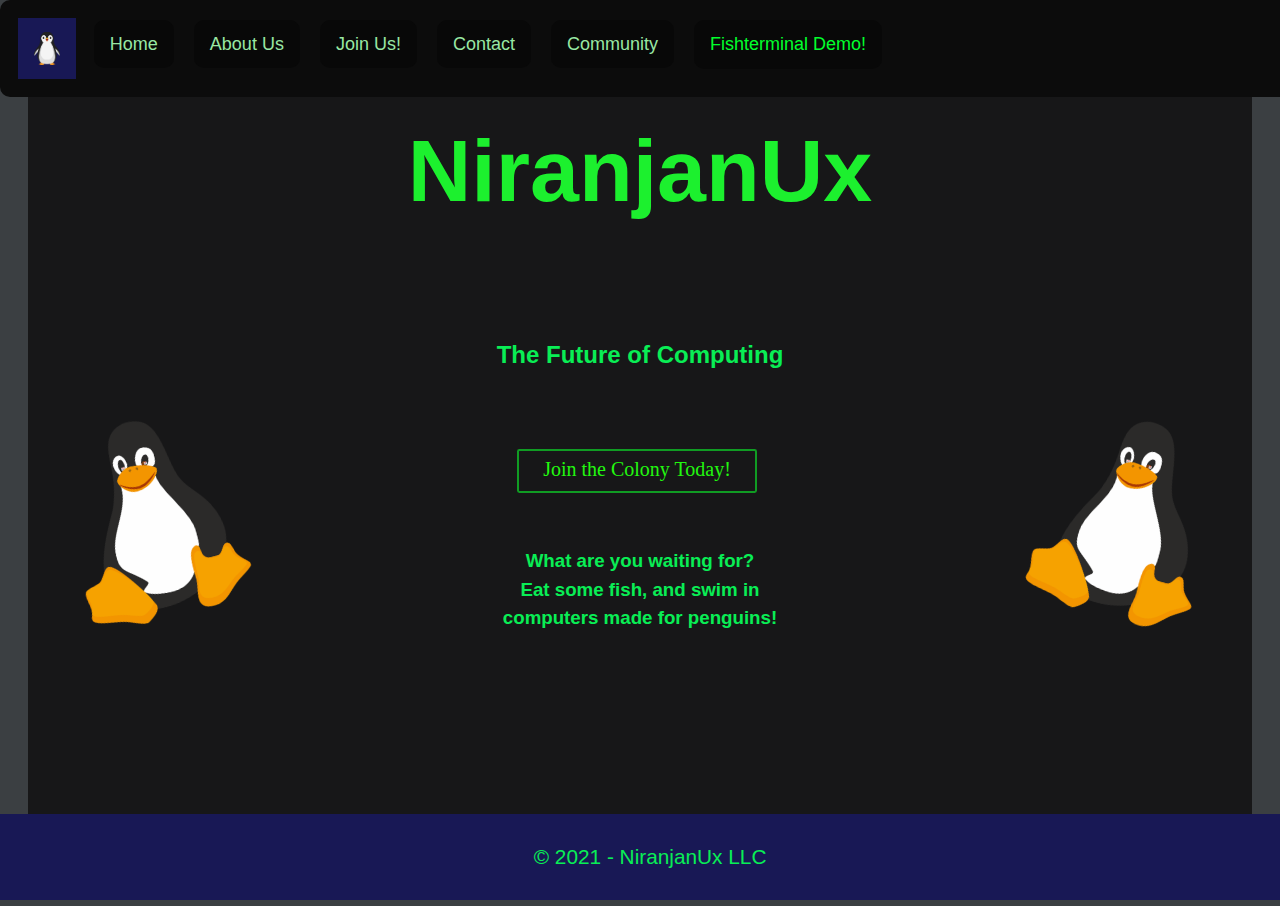
==== index.html @ 8131623a "Initial Commit" ====
<!DOCTYPE html>
<html>
<head>
  <title>Home | NiranjanUx 🐧</title>
  <link rel="stylesheet" href="styles.css">
  <meta name="viewport" content="width=device-width, initial-scale=1.0">
  <link href="https://unpkg.com/aos@2.3.1/dist/aos.css" rel="stylesheet">
  <script src="https://unpkg.com/aos@2.3.1/dist/aos.js"></script>
  <script src="/main.js"></script>
</head>

<body style="background-color:rgb(59, 63, 66); padding:none;">
  <script>
    AOS.init({
      offset: 200,
      duration: 600,
      easing: 'ease-in-sine',
      delay: 100,
    });
  </script>
  <script>
    function myFunction() {
                var element = document.body;
                element.classList.toggle("dark-mode");
            }
    
  </script>
  <div class="topnav sticky" style="background-color:rgb(12, 12, 12);">
    <img class="pengulogo" src="images/Penguin logo.png" width="25.8375" height="32.5">


    <a id="home" href="index.html" class="center">Home</a>

    <a href="aboutus.html" class="center">About Us</a>
    <a href="joinus.html" class="center">Join Us!</a>
    <a href="contact.html" class="center">Contact</a>
    <a href="Community.html" class="center">Community</a>
    <a href="fishterminal.html" style="color:rgb(1, 255, 44)">Fishterminal Demo!</a>



  </div>

  <div class="container main" style="padding-top: 1px;">
    <div class="content" style="padding-top: 1px;">
      <h1 align="center" style="padding-top: 1px;">NiranjanUx</h1>
    </div>

    <div class="content">
      <h2 align="center">The Future of Computing</h2>

      <img id="linuxpenguin1" src="images/linux penguin.png" width="167.66" height="200" align="left">
      
      <img id="linuxpenguin2" src="images/linux penguin.png" width="167.66" height="200" align="right">
      
  </div>

  <div align="center" class="main">
  <a class="bouncy button" href="joinus.html" style="--time: 5s">Join the Colony Today!</a>
  </div>
  <div class="content">
    <h3 align="center" style="line-height: 1.5em;">What are you waiting for? <br>Eat some fish, and swim in<br>computers made for penguins!</h3>
  
  <br>
  <br>
  <br>
  <br>
  <br>
  <br>
  <br>
  <br>
  <br>
  <br>
  <br>

  <div class="footer">
    <p>&copy; 2021 - NiranjanUx LLC</p>


  </div>
  

</body>
</html>
---- styles.css ----
* {
  
  font-family: 'Segoe UI', Tahoma, Geneva, Verdana, sans-serif;
  color: rgb(9, 238, 85);
  padding: 10px;
  -webkit-background-size: cover;
  -moz-background-size: cover;
  -o-background-size: cover;
  background-size: cover;
}

h1 {
  font-family:'Segoe UI', Tahoma, Geneva, Verdana, sans-serif;
  
  font-size: 550%;
}


p {
  font-family:'Segoe UI', Tahoma, Geneva, Verdana, sans-serif;
  font-size: 130%;
  font-weight:300
}

.main {
  margin-top: 30px;
  background-color:rgb(23, 23, 24);
}

h1 {
  font-family:'Segoe UI', Tahoma, Geneva, Verdana, sans-serif;
  color:rgb(28, 240, 46);
  
}


.topnav {
  
  background-color: rgb(0, 0, 10);
  overflow: hidden;
  border-radius: 10px;
  z-index: 1;

}
.sticky {
  position: fixed;
  top: 0px;
  width: 100%;
  left: 0px;
}



.topnav a {
  margin:10px;
  background-color: rgb(8, 8, 8);
  float: left;
  color: rgb(152, 231, 163);
  font-size: 150%;
  text-align: center;
  padding: 14px 16px;
  text-decoration: none;
  font-size: 18px;
  border-radius: 10px;
  align-items: center;
  vertical-align: middle;

  position: relative;


}

.topnav a:hover {
  color: white;
  background-color:rgb(32, 32, 32);
  margin: 10px;
  border-radius: 10px;
  vertical-align: middle;
}

.topnav a.active {
  background-color: #171740;
  color: rgb(8, 241, 27);
}

.topnav img {
  background-color: rgb(24, 24, 85);
  float: left;
  color: powderblue;
  font-size: 150%;
  text-align:center;
  padding: 14px 16px;
  text-decoration: none;
  font-size: 18px;
  margin-top: 4px;
  margin-bottom: 4px;
  margin-left: 4px;
  margin-right: 4px;
  margin: 8px;
  align-content: center;
  align-items: center;
  
}

.pengulogo {
  image-orientation: 45deg;
}

.footer {

  position:sticky;

  position: fixed;

  left: 0;
  bottom: 0;
  width: 100%;
  background-color: rgb(24, 24, 85);
  color: white;
  text-align: center;
}

.footer p {
  background-color: rgb(24, 24, 85);

  padding: 0.1px;
  width: 100%;


}

.center {
  display:flex;
  align-items: center;
  justify-content: center;
  vertical-align: middle;
  height: 20px;

}

#linuxpenguin1 {
  margin: 10px;
  transform:rotate(345deg);
}

#linuxpenguin2 {
  margin: 10px;
  transform:rotate(15deg);

}


#homebutton {
  margin: 20px;
  border: 5px solid green;
  border-radius: 10px;
  background-color: rgb(26, 202, 49);
  color: black;
  font-size: 150%;
  font-family: "Century Gothic";
}

#homebutton:hover {
  background-color: rgb(3, 15, 5);
  color: white;
  border: rgb(26, 202, 49);
  margin: 20px;
  border: 5px solid green;
  border-radius: 10px;
  font-size: 150%;
}


.bouncy{
  animation:bouncy var(--time) infinite linear;
  position:relative;
  }
  @keyframes bouncy {
  0%{top:0em}
  40%{top:0em}
  43%{top:-0.9em}
  46%{top:0em}
  48%{top:-0.4em}
  50%{top:0em}
  100%{top:0em;}
  }

  a.button{
  display:inline-block;
  padding:0.35em 1.2em;
  padding-bottom: 0.5em;
  border:0.1em solid #109c23;
  margin:0 0.3em 0.3em 0;
  border-radius:0.12em;
  box-sizing: border-box;
  text-decoration:none;
  font-family:Segoe UI;
  font-weight:400;
  font-size: 125%;
  color:#22f80f;
  text-align:center;
  transition: all 0.2s;
    }
    a.button:hover{
  color:#010f01;
  background-color:#41dd5b;
    }
    @media all and (max-width:30em){
     a.button{
  display:block;
  margin:0.4em auto;
  
    }
  }

#jumpingfish {
  position:fixed;
  top:600px;
  left:1300px;
  z-index:1000;
  margin-bottom: 10px;
}

::-webkit-scrollbar {
  width: 15px;
  background-color:slategray;

}

/* Track */
::-webkit-scrollbar-track {
  box-shadow: inset 0 0 5px grey;
  border-radius: 10px;
}

/* Handle */
::-webkit-scrollbar-thumb {
  background: rgb(16, 179, 103);
  border-radius: 10px;
}


.light-mode {
  background-color: rgb(247, 247, 247);
  color: rgb(5, 5, 5);
}


.penguin-mode {
  background-color: transparent;
  
}


.rotate35 {  
  -webkit-transform:rotate(35deg);  
  -moz-transform: rotate(35deg);  
  -ms-transform: rotate(35deg);  
  -o-transform: rotate(35deg);  
  transform: rotate(35deg);  
}  


post {
  background-color: rgb(82, 78, 78);
  color: rgb(31, 243, 77);
  font-size: 150%;
  font-family: "Segoe UI";
  border-style: solid;
  border-width: 1px;
  border-color:rgb(8, 241, 27);
  border-radius: 10px;
  padding: 0px;
  line-height:1.2;
  margin-right:600px;
  float:left;
  vertical-align:text-top;
  
}

.text {
  font-size:80%;
  font-family: "Segoe UI";
  color:#41dd5b;
}
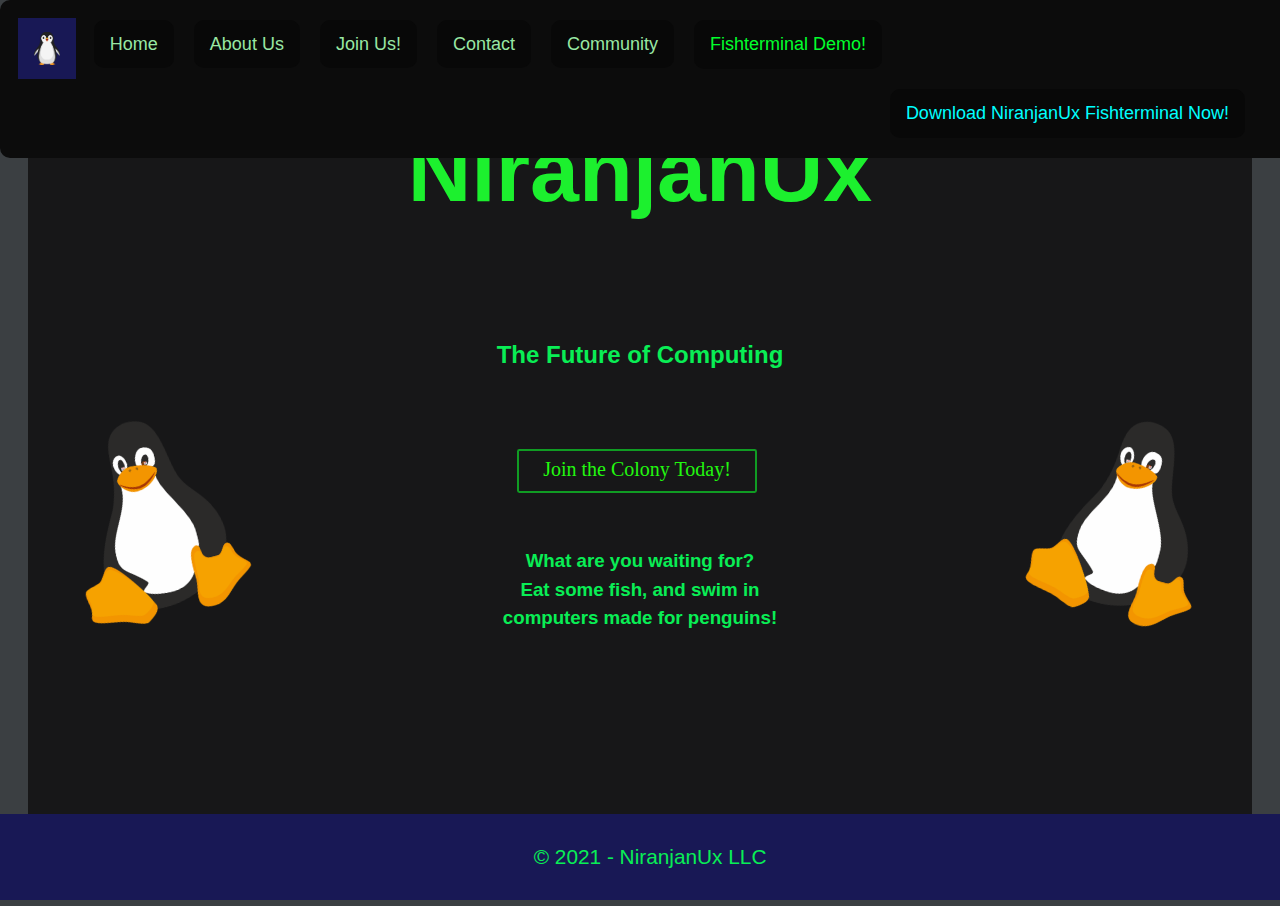
==== commit e07e973c: "I'M FINISHED (Pt. 2)" ====
--- a/index.html
+++ b/index.html
@@ -26,7 +26,7 @@
     
   </script>
   <div class="topnav sticky" style="background-color:rgb(12, 12, 12);">
-    <img class="pengulogo" src="images/Penguin logo.png" width="25.8375" height="32.5">
+    <img class="pengulogo" src="./images/Penguin_logo.png" width="25.8375" height="32.5">
 
 
     <a id="home" href="index.html" class="center">Home</a>
@@ -36,6 +36,7 @@
     <a href="contact.html" class="center">Contact</a>
     <a href="Community.html" class="center">Community</a>
     <a href="fishterminal.html" style="color:rgb(1, 255, 44)">Fishterminal Demo!</a>
+    <a href="https://github.com/Tetraslam/NiranjanUx/releases" target="_blank" style="float:right; margin-right:45px; color:cyan">Download NiranjanUx Fishterminal Now!</a>
 
 
 
@@ -49,9 +50,9 @@
     <div class="content">
       <h2 align="center">The Future of Computing</h2>
 
-      <img id="linuxpenguin1" src="images/linux penguin.png" width="167.66" height="200" align="left">
+      <img id="linuxpenguin1" src="./images/linux_penguin.png" width="167.66" height="200" align="left">
       
-      <img id="linuxpenguin2" src="images/linux penguin.png" width="167.66" height="200" align="right">
+      <img id="linuxpenguin2" src="./images/linux_penguin.png" width="167.66" height="200" align="right">
       
   </div>
 
--- a/styles.css
+++ b/styles.css
@@ -283,3 +283,7 @@
   font-family: "Segoe UI";
   color:#41dd5b;
 }
+
+.lastpost {
+  margin-bottom:100px;
+}